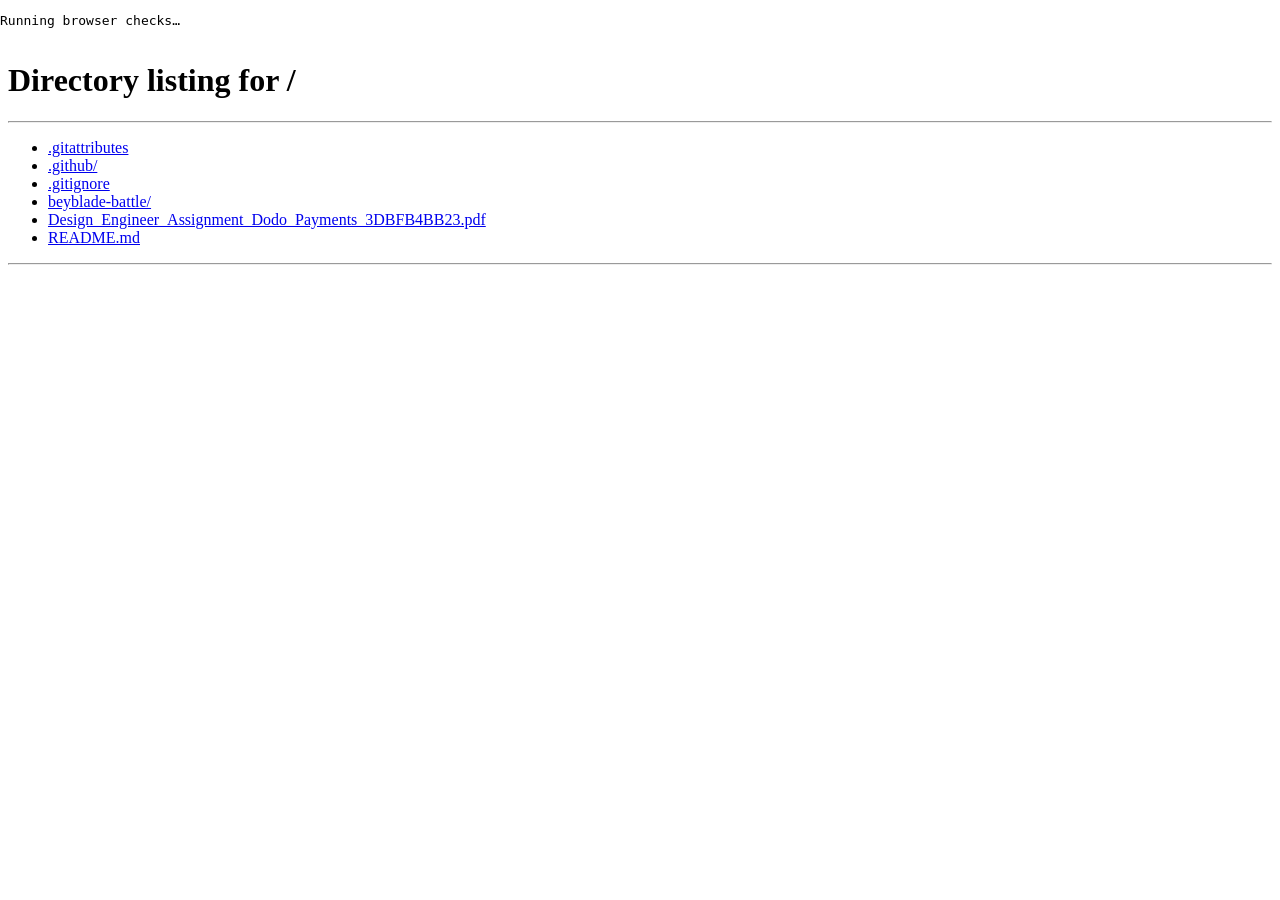
==== beyblade-battle/checks/browser.html @ 4c171f09 "Restore Assignment_Designer source and GitHub Pages publishing" ====
<!doctype html><html><head><meta charset="UTF-8"><title>Spin Arena browser checks</title></head><body style="margin:0"><pre id="report">Running browser checks…</pre><iframe id="app" style="border:0;width:100%;height:850px"></iframe><script type="module">
const frame=document.querySelector('#app'), report=document.querySelector('#report'), params=new URLSearchParams(location.search);
if(params.has('width'))frame.style.width=params.get('width')+'px';
let html=await(await fetch('/')).text();
html=html.replace('<head>','<head><base href="/">');
html=html.replace(/<script type="module" src="\/src\/main.js[^\"]*"><\/script>/, `<script type="module">${params.has('reduced') ? `const original=window.matchMedia;window.matchMedia=q=>q.includes('prefers-reduced-motion')?{matches:true,addEventListener(){},removeEventListener(){}}:original(q);` : ''}${params.has('fallback') ? `Image.prototype.decode=()=>Promise.reject(new Error('QA texture failure'));` : ''}await import('/src/main.js');</scr`+'ipt>');
frame.srcdoc=html;
const wait=ms=>new Promise(r=>setTimeout(r,ms)), checks=[];
if(!params.has('visual'))try {
  await wait(1800); const w=frame.contentWindow,d=w.document,$=id=>d.getElementById(id);
  const check=(name,value)=>{if(!value)throw Error(name);checks.push(name)};
  const key=(type,code)=>$('stage').dispatchEvent(new w.KeyboardEvent(type,{code,bubbles:true}));
  const pull=async()=>{ $('stage').focus();key('keydown','Space');await wait(400);key('keyup','Space');await wait(300); };
  check('initialized', $('overlay').hidden);
  check('muted by default',$('sound').getAttribute('aria-pressed')==='false');
  check('renamed arena',d.querySelector('h1').textContent==='Beyblade Arena.');
  check('launch button above power label',$('hold-launch').getBoundingClientRect().bottom<=d.querySelector('.power-label').getBoundingClientRect().top);
  for(const id of ['design-a','design-b'])for(const value of ['strike','guard','glide']){ $(id).value=value;$(id).dispatchEvent(new w.Event('change'));await wait(100); }
  check('design selection previews without resetting',$('stage').dataset.phase==='setupA'&&$('status').textContent.includes('Glide'));
  check('Three shader compiled',!$('stage').dataset.shaderFallback);
  check('Dither and mesh gradient active',$('paper-background').querySelectorAll('canvas').length===1&&$('paper-surface').querySelectorAll('canvas').length===1);
  check('Paper canvas or tested fallback', params.has('fallback') ? $('paper-rim').dataset.fallback==='true' : $('paper-rim').querySelectorAll('canvas').length===1);
  $('stage').focus();key('keydown','Space');await wait(100);key('keydown','Escape');key('keyup','Space');await wait(300);
  check('Escape cancels keyboard launch',$('spin-a').textContent==='READY');
  key('keydown','Space');await wait(100);w.dispatchEvent(new w.Event('blur'));key('keyup','Space');await wait(300);
  check('blur cancels launch',$('spin-a').textContent==='READY');
  const capture=$('ripcord').setPointerCapture;$('ripcord').setPointerCapture=()=>{};
  const pointer=(type,x)=>$('ripcord').dispatchEvent(new w.PointerEvent(type,{pointerId:7,pointerType:'touch',button:0,clientX:x,bubbles:true}));
  pointer('pointerdown',10);pointer('pointermove',130);pointer('pointercancel',130);pointer('pointerup',130);await wait(300);
  check('touch cancellation never launches',$('spin-a').textContent==='READY');
  pointer('pointerdown',10);pointer('pointermove',400);pointer('pointerup',400);await wait(300);
  check('touch release outside track commits',$('mode').disabled);
  $('ripcord').setPointerCapture=capture;$('reset').click();
  $('aim').value='45';$('aim').dispatchEvent(new w.Event('input'));await wait(300);
  check('aim slider updates direction',$('aim-value').textContent==='45°');
  const hold=$('hold-launch');hold.setPointerCapture=()=>{};
  const holdEvent=type=>hold.dispatchEvent(new w.PointerEvent(type,{pointerId:8,pointerType:'touch',button:0,bubbles:true}));
  holdEvent('pointerdown');await wait(130);holdEvent('pointercancel');holdEvent('pointerup');await wait(300);
  check('hold button cancellation',$('spin-a').textContent==='READY');
  holdEvent('pointerdown');await wait(350);holdEvent('pointerup');await wait(300);
  check('hold button launches',$('mode').disabled);$('reset').click();
  $('mode').value='both';$('mode').dispatchEvent(new w.Event('change'));await pull();
  check('first top stages',$('spin-a').textContent==='STAGED'&&$('dock-label').textContent.includes('TEAL'));
  check('staged design locked and teal selectable',$('design-a').disabled&&!$('design-b').disabled);
  check('staging guidance and progress',$('mode-hint').textContent.includes('% power')&&$('step-b').getAttribute('aria-current')==='step');
  await pull();for(let i=0;i<60&&!$('round-label').textContent.includes('SPIN REMAINING');i++)await wait(100);
  check('both launch simultaneously',$('mode').disabled&&$('round-label').textContent.includes('SPIN REMAINING'));
  check('designs locked during battle',$('design-a').disabled&&$('design-b').disabled);
  const before=$('meter-a').getAttribute('aria-valuenow');$('pause').click();await wait(200);check('pause freezes spin',$('meter-a').getAttribute('aria-valuenow')===before);
  check('disabled ripcord remains opaque above track',w.getComputedStyle($('ripcord')).opacity==='1'&&w.getComputedStyle($('ripcord')).zIndex==='2');
  $('theme').value='retro';$('theme').dispatchEvent(new w.Event('change'));$('top').click();await wait(100);
  check('theme and camera preserve paused round',d.body.dataset.theme==='retro'&&$('pause').getAttribute('aria-pressed')==='true'&&$('meter-a').getAttribute('aria-valuenow')===before);
  $('pause').click();
  const intervals=[];await new Promise(resolve=>{let previous;function tick(t){if(previous)intervals.push(t-previous);previous=t;if(intervals.length<180)w.requestAnimationFrame(tick);else resolve()}w.requestAnimationFrame(tick)});
  intervals.sort((a,b)=>a-b);checks.push(`RAF median ${intervals[90].toFixed(2)} ms; p95 ${intervals[171].toFixed(2)} ms`);
  $('reset').click();await wait(100);check('reset resumes and clears',$('spin-a').textContent==='READY'&&$('hit-label').textContent==='00 CLASHES'&&$('pause').getAttribute('aria-pressed')==='false');
  check('reset retains selected designs',$('design-a').value==='glide'&&$('design-b').value==='glide'&&!$('design-a').disabled&&!$('design-b').disabled);
  check('no horizontal overflow',d.documentElement.scrollWidth<=w.innerWidth);
  check('44px button targets',[...d.querySelectorAll('button,select')].filter(e=>!e.hidden&&e.getBoundingClientRect().height>0).every(e=>e.getBoundingClientRect().height>=44));
  for(let i=0;i<10;i++)$('reset').click();check('repeated reset keeps bounded canvases',d.querySelectorAll('canvas').length===(params.has('fallback')?3:4));
  Object.defineProperty(d,'hidden',{configurable:true,value:true});d.dispatchEvent(new w.Event('visibilitychange'));await wait(70);check('hidden tab pauses',$('pause').getAttribute('aria-pressed')==='true');
  $('scene').dispatchEvent(new w.Event('webglcontextlost',{cancelable:true}));await wait(300);
  check('context loss shows Retry',$('overlay-action').dataset.action==='retry');
  report.textContent='PASS\n'+checks.join('\n');
}catch(error){report.textContent='FAIL '+error.message+'\n'+checks.join('\n')}
</script></body></html>
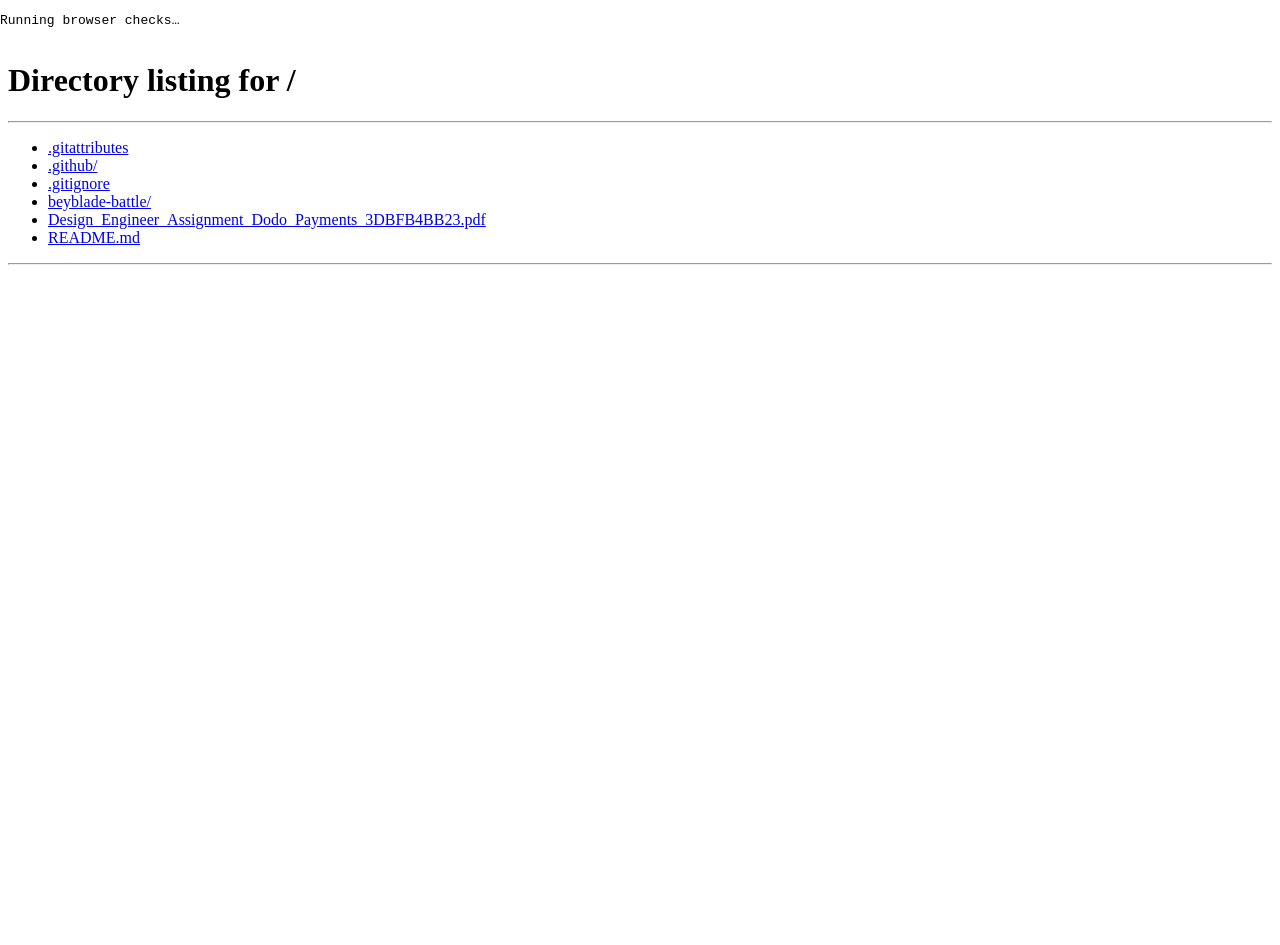
==== commit a905bffa: "Refine arena layout, mobile controls, and animated top selection" ====
--- a/beyblade-battle/checks/browser.html
+++ b/beyblade-battle/checks/browser.html
@@ -1,66 +1,52 @@
-<!doctype html><html><head><meta charset="UTF-8"><title>Spin Arena browser checks</title></head><body style="margin:0"><pre id="report">Running browser checks…</pre><iframe id="app" style="border:0;width:100%;height:850px"></iframe><script type="module">
-const frame=document.querySelector('#app'), report=document.querySelector('#report'), params=new URLSearchParams(location.search);
+<!doctype html><html><head><meta charset="UTF-8"><title>Beyblade Arena browser checks</title></head><body style="margin:0"><pre id="report">Running browser checks…</pre><iframe id="app" style="border:0;width:100%;height:900px"></iframe><script type="module">
+const frame=document.querySelector('#app'),report=document.querySelector('#report'),params=new URLSearchParams(location.search);
 if(params.has('width'))frame.style.width=params.get('width')+'px';
-let html=await(await fetch('/')).text();
-html=html.replace('<head>','<head><base href="/">');
-html=html.replace(/<script type="module" src="\/src\/main.js[^\"]*"><\/script>/, `<script type="module">${params.has('reduced') ? `const original=window.matchMedia;window.matchMedia=q=>q.includes('prefers-reduced-motion')?{matches:true,addEventListener(){},removeEventListener(){}}:original(q);` : ''}${params.has('fallback') ? `Image.prototype.decode=()=>Promise.reject(new Error('QA texture failure'));` : ''}await import('/src/main.js');</scr`+'ipt>');
-frame.srcdoc=html;
-const wait=ms=>new Promise(r=>setTimeout(r,ms)), checks=[];
-if(!params.has('visual'))try {
-  await wait(1800); const w=frame.contentWindow,d=w.document,$=id=>d.getElementById(id);
-  const check=(name,value)=>{if(!value)throw Error(name);checks.push(name)};
-  const key=(type,code)=>$('stage').dispatchEvent(new w.KeyboardEvent(type,{code,bubbles:true}));
-  const pull=async()=>{ $('stage').focus();key('keydown','Space');await wait(400);key('keyup','Space');await wait(300); };
-  check('initialized', $('overlay').hidden);
-  check('muted by default',$('sound').getAttribute('aria-pressed')==='false');
-  check('renamed arena',d.querySelector('h1').textContent==='Beyblade Arena.');
-  check('launch button above power label',$('hold-launch').getBoundingClientRect().bottom<=d.querySelector('.power-label').getBoundingClientRect().top);
-  for(const id of ['design-a','design-b'])for(const value of ['strike','guard','glide']){ $(id).value=value;$(id).dispatchEvent(new w.Event('change'));await wait(100); }
-  check('design selection previews without resetting',$('stage').dataset.phase==='setupA'&&$('status').textContent.includes('Glide'));
-  check('Three shader compiled',!$('stage').dataset.shaderFallback);
-  check('Dither and mesh gradient active',$('paper-background').querySelectorAll('canvas').length===1&&$('paper-surface').querySelectorAll('canvas').length===1);
-  check('Paper canvas or tested fallback', params.has('fallback') ? $('paper-rim').dataset.fallback==='true' : $('paper-rim').querySelectorAll('canvas').length===1);
-  $('stage').focus();key('keydown','Space');await wait(100);key('keydown','Escape');key('keyup','Space');await wait(300);
-  check('Escape cancels keyboard launch',$('spin-a').textContent==='READY');
-  key('keydown','Space');await wait(100);w.dispatchEvent(new w.Event('blur'));key('keyup','Space');await wait(300);
-  check('blur cancels launch',$('spin-a').textContent==='READY');
-  const capture=$('ripcord').setPointerCapture;$('ripcord').setPointerCapture=()=>{};
-  const pointer=(type,x)=>$('ripcord').dispatchEvent(new w.PointerEvent(type,{pointerId:7,pointerType:'touch',button:0,clientX:x,bubbles:true}));
-  pointer('pointerdown',10);pointer('pointermove',130);pointer('pointercancel',130);pointer('pointerup',130);await wait(300);
-  check('touch cancellation never launches',$('spin-a').textContent==='READY');
-  pointer('pointerdown',10);pointer('pointermove',400);pointer('pointerup',400);await wait(300);
-  check('touch release outside track commits',$('mode').disabled);
-  $('ripcord').setPointerCapture=capture;$('reset').click();
-  $('aim').value='45';$('aim').dispatchEvent(new w.Event('input'));await wait(300);
-  check('aim slider updates direction',$('aim-value').textContent==='45°');
-  const hold=$('hold-launch');hold.setPointerCapture=()=>{};
-  const holdEvent=type=>hold.dispatchEvent(new w.PointerEvent(type,{pointerId:8,pointerType:'touch',button:0,bubbles:true}));
-  holdEvent('pointerdown');await wait(130);holdEvent('pointercancel');holdEvent('pointerup');await wait(300);
-  check('hold button cancellation',$('spin-a').textContent==='READY');
-  holdEvent('pointerdown');await wait(350);holdEvent('pointerup');await wait(300);
-  check('hold button launches',$('mode').disabled);$('reset').click();
-  $('mode').value='both';$('mode').dispatchEvent(new w.Event('change'));await pull();
-  check('first top stages',$('spin-a').textContent==='STAGED'&&$('dock-label').textContent.includes('TEAL'));
-  check('staged design locked and teal selectable',$('design-a').disabled&&!$('design-b').disabled);
-  check('staging guidance and progress',$('mode-hint').textContent.includes('% power')&&$('step-b').getAttribute('aria-current')==='step');
-  await pull();for(let i=0;i<60&&!$('round-label').textContent.includes('SPIN REMAINING');i++)await wait(100);
-  check('both launch simultaneously',$('mode').disabled&&$('round-label').textContent.includes('SPIN REMAINING'));
-  check('designs locked during battle',$('design-a').disabled&&$('design-b').disabled);
-  const before=$('meter-a').getAttribute('aria-valuenow');$('pause').click();await wait(200);check('pause freezes spin',$('meter-a').getAttribute('aria-valuenow')===before);
-  check('disabled ripcord remains opaque above track',w.getComputedStyle($('ripcord')).opacity==='1'&&w.getComputedStyle($('ripcord')).zIndex==='2');
-  $('theme').value='retro';$('theme').dispatchEvent(new w.Event('change'));$('top').click();await wait(100);
-  check('theme and camera preserve paused round',d.body.dataset.theme==='retro'&&$('pause').getAttribute('aria-pressed')==='true'&&$('meter-a').getAttribute('aria-valuenow')===before);
-  $('pause').click();
-  const intervals=[];await new Promise(resolve=>{let previous;function tick(t){if(previous)intervals.push(t-previous);previous=t;if(intervals.length<180)w.requestAnimationFrame(tick);else resolve()}w.requestAnimationFrame(tick)});
-  intervals.sort((a,b)=>a-b);checks.push(`RAF median ${intervals[90].toFixed(2)} ms; p95 ${intervals[171].toFixed(2)} ms`);
-  $('reset').click();await wait(100);check('reset resumes and clears',$('spin-a').textContent==='READY'&&$('hit-label').textContent==='00 CLASHES'&&$('pause').getAttribute('aria-pressed')==='false');
-  check('reset retains selected designs',$('design-a').value==='glide'&&$('design-b').value==='glide'&&!$('design-a').disabled&&!$('design-b').disabled);
-  check('no horizontal overflow',d.documentElement.scrollWidth<=w.innerWidth);
-  check('44px button targets',[...d.querySelectorAll('button,select')].filter(e=>!e.hidden&&e.getBoundingClientRect().height>0).every(e=>e.getBoundingClientRect().height>=44));
-  for(let i=0;i<10;i++)$('reset').click();check('repeated reset keeps bounded canvases',d.querySelectorAll('canvas').length===(params.has('fallback')?3:4));
-  Object.defineProperty(d,'hidden',{configurable:true,value:true});d.dispatchEvent(new w.Event('visibilitychange'));await wait(70);check('hidden tab pauses',$('pause').getAttribute('aria-pressed')==='true');
-  $('scene').dispatchEvent(new w.Event('webglcontextlost',{cancelable:true}));await wait(300);
-  check('context loss shows Retry',$('overlay-action').dataset.action==='retry');
-  report.textContent='PASS\n'+checks.join('\n');
+let html=await(await fetch('/')).text();html=html.replace('<head>','<head><base href="/">');
+html=html.replace(/<script type="module" src="\/src\/main.js[^\"]*"><\/script>/,`<script type="module">${params.has('reduced')?`const original=window.matchMedia;window.matchMedia=q=>q.includes('prefers-reduced-motion')?{matches:true,addEventListener(){},removeEventListener(){}}:original(q);`:''}${params.has('fallback')?`Image.prototype.decode=()=>Promise.reject(new Error('QA texture failure'));`:''}await import('/src/main.js');</scr`+'ipt>');frame.srcdoc=html;
+const wait=ms=>new Promise(r=>setTimeout(r,ms)),checks=[];
+if(!params.has('visual'))try{
+await wait(2000);const w=frame.contentWindow,d=w.document,$=id=>d.getElementById(id);
+const check=(name,value)=>{if(!value)throw Error(name);checks.push(name)};
+const until=async(condition)=>{for(let i=0;i<80;i++){if(condition())return;await wait(100)}throw Error('Timed out waiting for UI state')};
+const key=(type,code)=>$('stage').dispatchEvent(new w.KeyboardEvent(type,{code,bubbles:true}));
+const pull=async()=>{$('stage').focus();key('keydown','Space');await wait(400);key('keyup','Space');await wait(300)};
+await until(()=>$('overlay').hidden);check('initialized and muted',$('sound').getAttribute('aria-pressed')==='false');
+check('mandatory shaders active',!$('stage').dataset.shaderFallback&&$('paper-background').querySelector('canvas')&&$('paper-surface').querySelector('canvas'));
+check('Paper rim or fallback',params.has('fallback')?$('paper-rim').dataset.fallback==='true':!!$('paper-rim').querySelector('canvas'));
+check('six visual previews, no selection dropdowns',d.querySelectorAll('.design-card svg.top-preview').length===6&&d.querySelectorAll('select').length===0);
+check('mobile begins with arena',w.innerWidth>700||$('stage').getBoundingClientRect().top<230);
+$('round-setup').open=true;await wait(100);
+check('preview motion preference',params.has('reduced')?$('preview-motion').disabled:d.body.dataset.previewMotion==='running');
+if(!params.has('reduced')){$('preview-motion').click();await wait(100);check('preview pause control',d.body.dataset.previewMotion==='paused');$('preview-motion').click()}
+for(const group of ['design-a','design-b'])for(const value of ['strike','guard','glide'])$(group).querySelector(`[data-design=${value}]`).click();await wait(200);
+check('design cards select and announce',$('design-a').querySelector('[data-design=glide]').getAttribute('aria-pressed')==='true'&&$('status').textContent.includes('Glide'));
+$('stage').focus();key('keydown','Space');await wait(100);key('keydown','Escape');key('keyup','Space');await wait(200);check('Escape cancels',$('stage').dataset.phase==='setupA');
+key('keydown','Space');await wait(100);w.dispatchEvent(new w.Event('blur'));key('keyup','Space');await wait(200);check('blur cancels',$('stage').dataset.phase==='setupA');
+d.querySelector('.ripcord-option').open=true;$('ripcord').setPointerCapture=()=>{};
+const pointer=(type,x)=>$('ripcord').dispatchEvent(new w.PointerEvent(type,{pointerId:7,pointerType:'touch',button:0,clientX:x,bubbles:true}));
+pointer('pointerdown',10);pointer('pointermove',130);pointer('pointercancel',130);pointer('pointerup',130);await wait(200);check('touch cancellation never launches',$('stage').dataset.phase==='setupA');
+pointer('pointerdown',10);pointer('pointermove',400);pointer('pointerup',400);await wait(200);check('outside-track release commits',$('stage').dataset.phase==='countdown');$('reset').click();
+$('aim').value='45';$('aim').dispatchEvent(new w.Event('input'));await until(()=>$('aim-value').textContent==='45°');check('aim slider updates',true);
+const hold=$('hold-launch');hold.setPointerCapture=()=>{};const holdEvent=type=>hold.dispatchEvent(new w.PointerEvent(type,{pointerId:8,pointerType:'touch',button:0,bubbles:true}));
+holdEvent('pointerdown');await wait(130);holdEvent('pointercancel');holdEvent('pointerup');await wait(200);check('hold cancellation',$('stage').dataset.phase==='setupA');
+holdEvent('pointerdown');await wait(400);check('power feedback updates',Number.parseInt($('pull-value').textContent)>8);holdEvent('pointerup');await wait(200);check('hold launches',$('stage').dataset.phase==='countdown');$('reset').click();
+$('mode-both').click();await pull();check('coral saved before teal',$('stage').dataset.phase==='setupB'&&$('spin-a').textContent==='STAGED'&&$('mode-hint').textContent.includes('% power'));
+check('staged coral locked, teal editable',[...$('design-a').querySelectorAll('button')].every(e=>e.disabled)&&[...$('design-b').querySelectorAll('button')].every(e=>!e.disabled));
+check('teal instructions explain simultaneous launch',$('instructions').textContent.includes('start both'));
+await pull();await until(()=>$('stage').dataset.phase==='battling');check('both launch simultaneously',$('mode-both').disabled&&$('round-label').textContent.includes('s left'));
+check('inactive power fields hidden',$('launch-setup').hidden&&d.body.dataset.previewMotion==='paused');
+$('pause').click();await wait(100);const before=$('meter-a').getAttribute('aria-valuenow');await wait(200);check('pause freezes spin',$('meter-a').getAttribute('aria-valuenow')===before);
+check('pause copy and hidden launch fields',$('dock-label').textContent==='ON HOLD'&&$('launch-setup').hidden&&!$('mode-hint').textContent.includes('CPU'));
+$('theme-retro').click();$('top').click();await wait(200);check('theme and camera preserve round',d.body.dataset.theme==='retro'&&$('pause').getAttribute('aria-pressed')==='true'&&$('meter-a').getAttribute('aria-valuenow')===before);
+check('opaque foreground ripcord',w.getComputedStyle($('ripcord')).opacity==='1'&&w.getComputedStyle($('ripcord')).zIndex==='2');
+$('pause').click();
+const intervals=[];await new Promise(resolve=>{let previous;function tick(t){if(previous)intervals.push(t-previous);previous=t;if(intervals.length<90)w.requestAnimationFrame(tick);else resolve()}w.requestAnimationFrame(tick)});intervals.sort((a,b)=>a-b);checks.push(`RAF median ${intervals[45].toFixed(2)} ms; p95 ${intervals[85].toFixed(2)} ms (90 intervals)`);
+$('reset').click();await wait(200);check('reset resumes, clears, retains designs',$('spin-a').textContent==='READY'&&$('hit-label').textContent==='0 clashes'&&$('pause').getAttribute('aria-pressed')==='false'&&$('design-a').querySelector('[data-design=glide]').getAttribute('aria-pressed')==='true');
+check('no horizontal overflow',d.documentElement.scrollWidth<=w.innerWidth);
+check('44px visible controls',[...d.querySelectorAll('button,summary,input')].filter(e=>e.getBoundingClientRect().height>0).every(e=>e.getBoundingClientRect().height>=44));
+for(let i=0;i<10;i++)$('reset').click();check('bounded GPU contexts after resets',d.querySelectorAll('canvas').length===(params.has('fallback')?3:4));
+Object.defineProperty(d,'hidden',{configurable:true,value:true});d.dispatchEvent(new w.Event('visibilitychange'));await wait(100);check('hidden tab pauses game and previews',$('pause').getAttribute('aria-pressed')==='true'&&d.body.dataset.previewMotion==='paused');
+$('scene').dispatchEvent(new w.Event('webglcontextlost',{cancelable:true}));await wait(100);check('context loss offers Retry',$('overlay-action').dataset.action==='retry');
+report.textContent='PASS\n'+checks.join('\n');
 }catch(error){report.textContent='FAIL '+error.message+'\n'+checks.join('\n')}
 </script></body></html>
